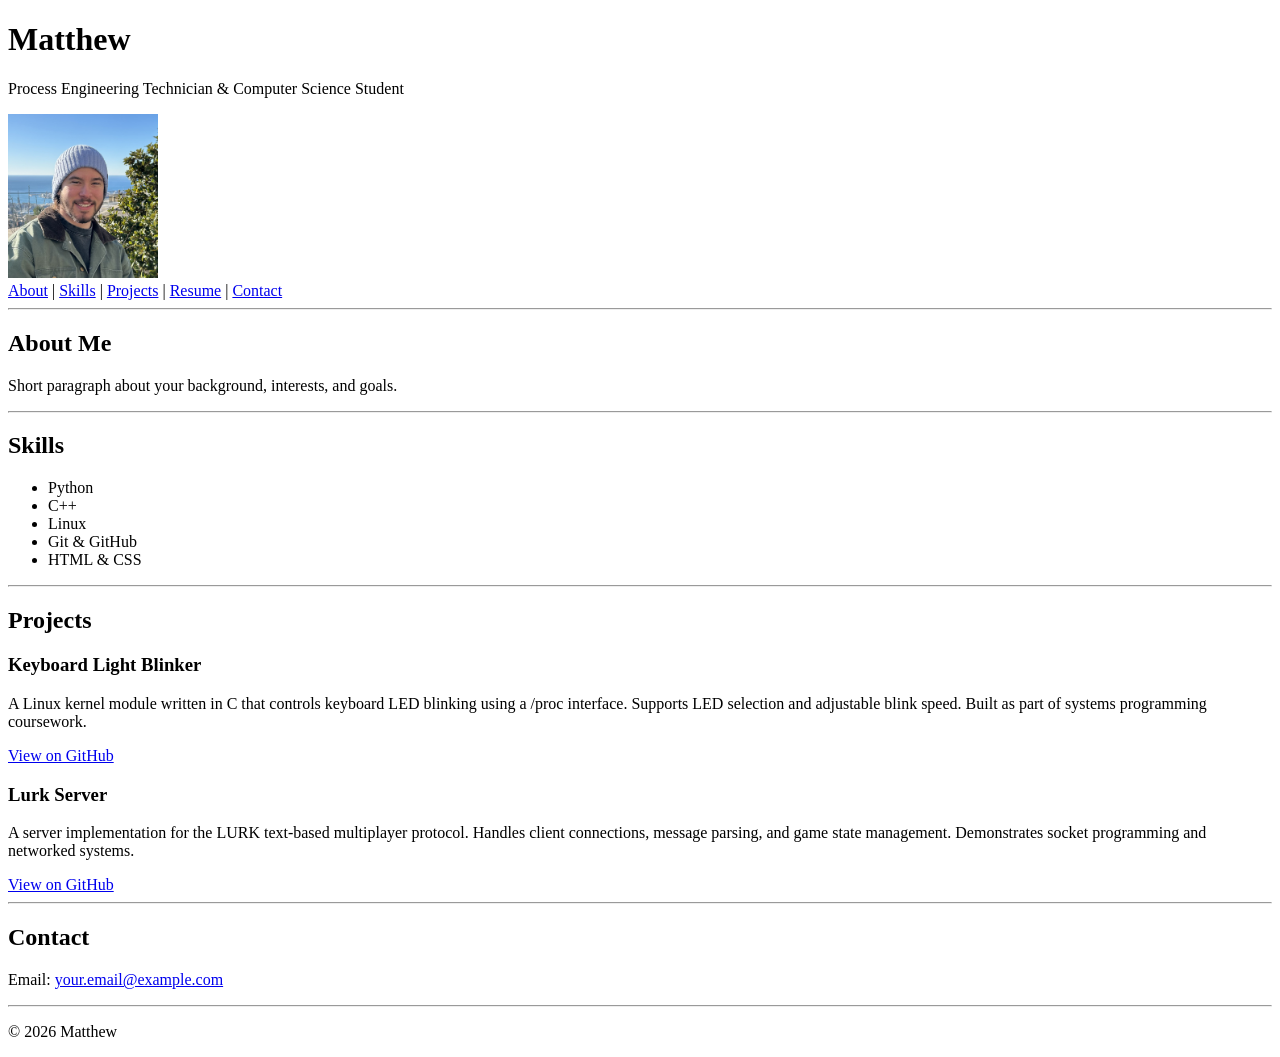
==== index.html @ 5e39e7f3 "Update index.html" ====
<!DOCTYPE html>
<html lang="en">
<head>
    <meta charset="UTF-8">
    <meta name="viewport" content="width=device-width, initial-scale=1.0">
    <title>Matthew's Portfolio</title>
</head>

<body>

    <!-- Header / Hero -->
    <h1>Matthew</h1>
    <p>Process Engineering Technician & Computer Science Student</p>
    <img src="assets/profile-photo.jpg" alt="Profile Photo" width="150">

    <!-- Navigation -->
    <nav>
        <a href="#about">About</a> |
        <a href="#skills">Skills</a> |
        <a href="#projects">Projects</a> |
        <a href="resume.html">Resume</a> |
        <a href="#contact">Contact</a>
    </nav>

    <hr>

    <!-- About Me -->
    <section id="about">
        <h2>About Me</h2>
        <p>Short paragraph about your background, interests, and goals.</p>
    </section>

    <hr>

    <!-- Skills -->
    <section id="skills">
        <h2>Skills</h2>
        <ul>
            <li>Python</li>
            <li>C++</li>
            <li>Linux</li>
            <li>Git & GitHub</li>
            <li>HTML & CSS</li>
        </ul>
    </section>

    <hr>

    <!-- Projects -->
<section id="projects">
    <h2>Projects</h2>

    <h3>Keyboard Light Blinker</h3>
    <p>
        A Linux kernel module written in C that controls keyboard LED blinking using a /proc interface.
        Supports LED selection and adjustable blink speed. Built as part of systems programming coursework.
    </p>
    <a href="https://github.com/MJOBrien1080/Keyboard-Light-Blinker" target="_blank">
        View on GitHub
    </a>

    <h3>Lurk Server</h3>
    <p>
        A server implementation for the LURK text-based multiplayer protocol. Handles client connections,
        message parsing, and game state management. Demonstrates socket programming and networked systems.
    </p>
    <a href="https://github.com/MJOBrien1080/Lurk-Server" target="_blank">
        View on GitHub
    </a>
</section>


    <hr>

    <!-- Contact -->
    <section id="contact">
        <h2>Contact</h2>
        <p>Email: <a href="mailto:mjobrien1080@students.lcstate.edu">your.email@example.com</a></p>
    </section>

    <hr>

    <!-- Footer -->
    <footer>
        <p>© 2026 Matthew</p>
    </footer>

</body>
</html>
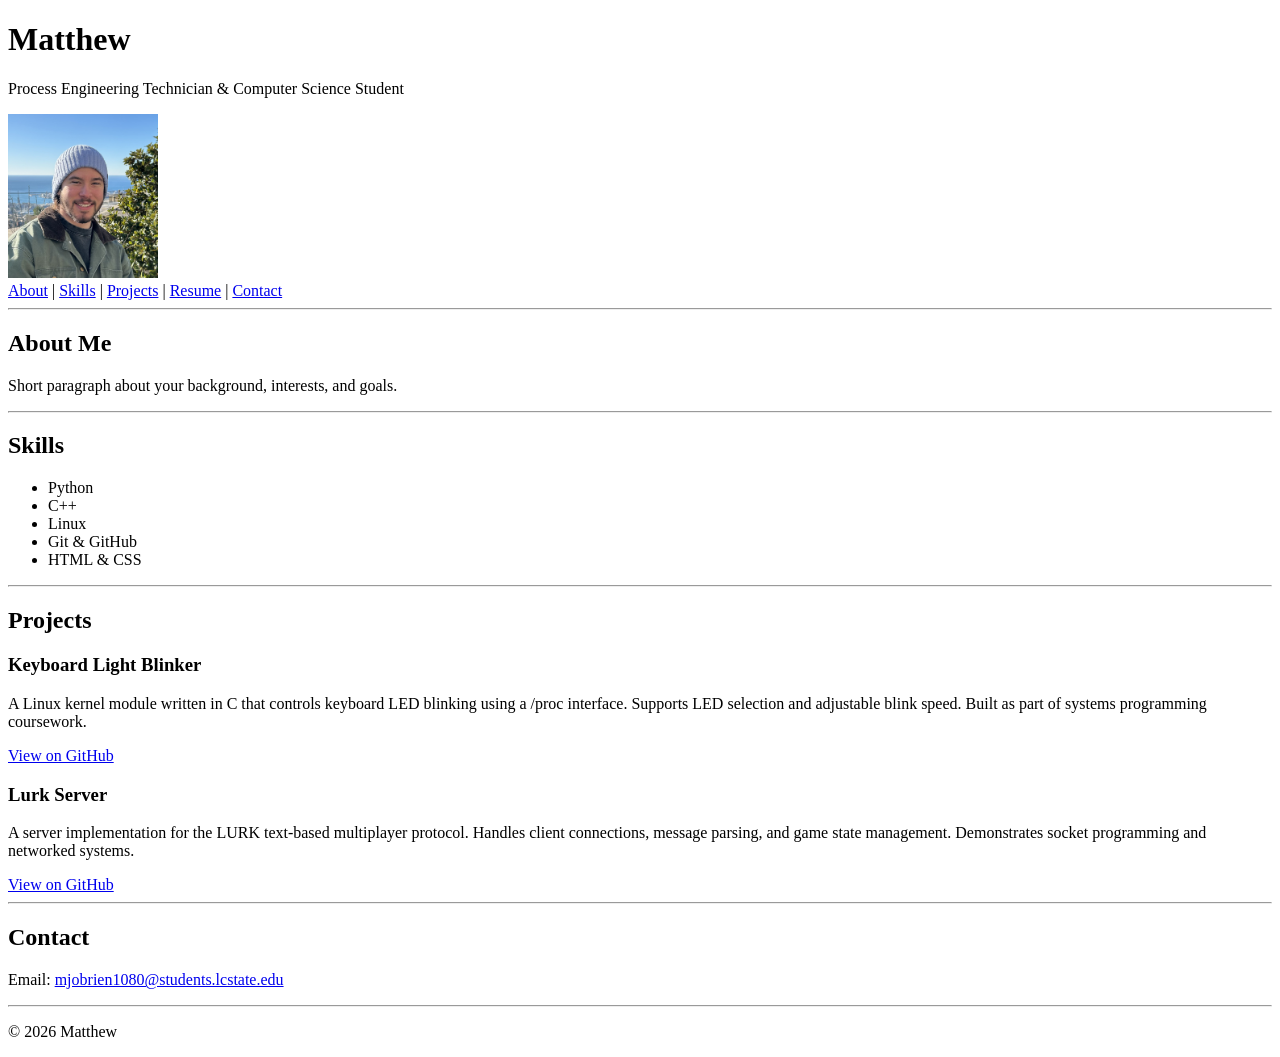
==== commit 51c1fb69: "Update index.html" ====
--- a/index.html
+++ b/index.html
@@ -75,7 +75,7 @@
     <!-- Contact -->
     <section id="contact">
         <h2>Contact</h2>
-        <p>Email: <a href="mailto:mjobrien1080@students.lcstate.edu">your.email@example.com</a></p>
+        <p>Email: <a href="mailto:mjobrien1080@students.lcstate.edu">mjobrien1080@students.lcstate.edu</a></p>
     </section>
 
     <hr>
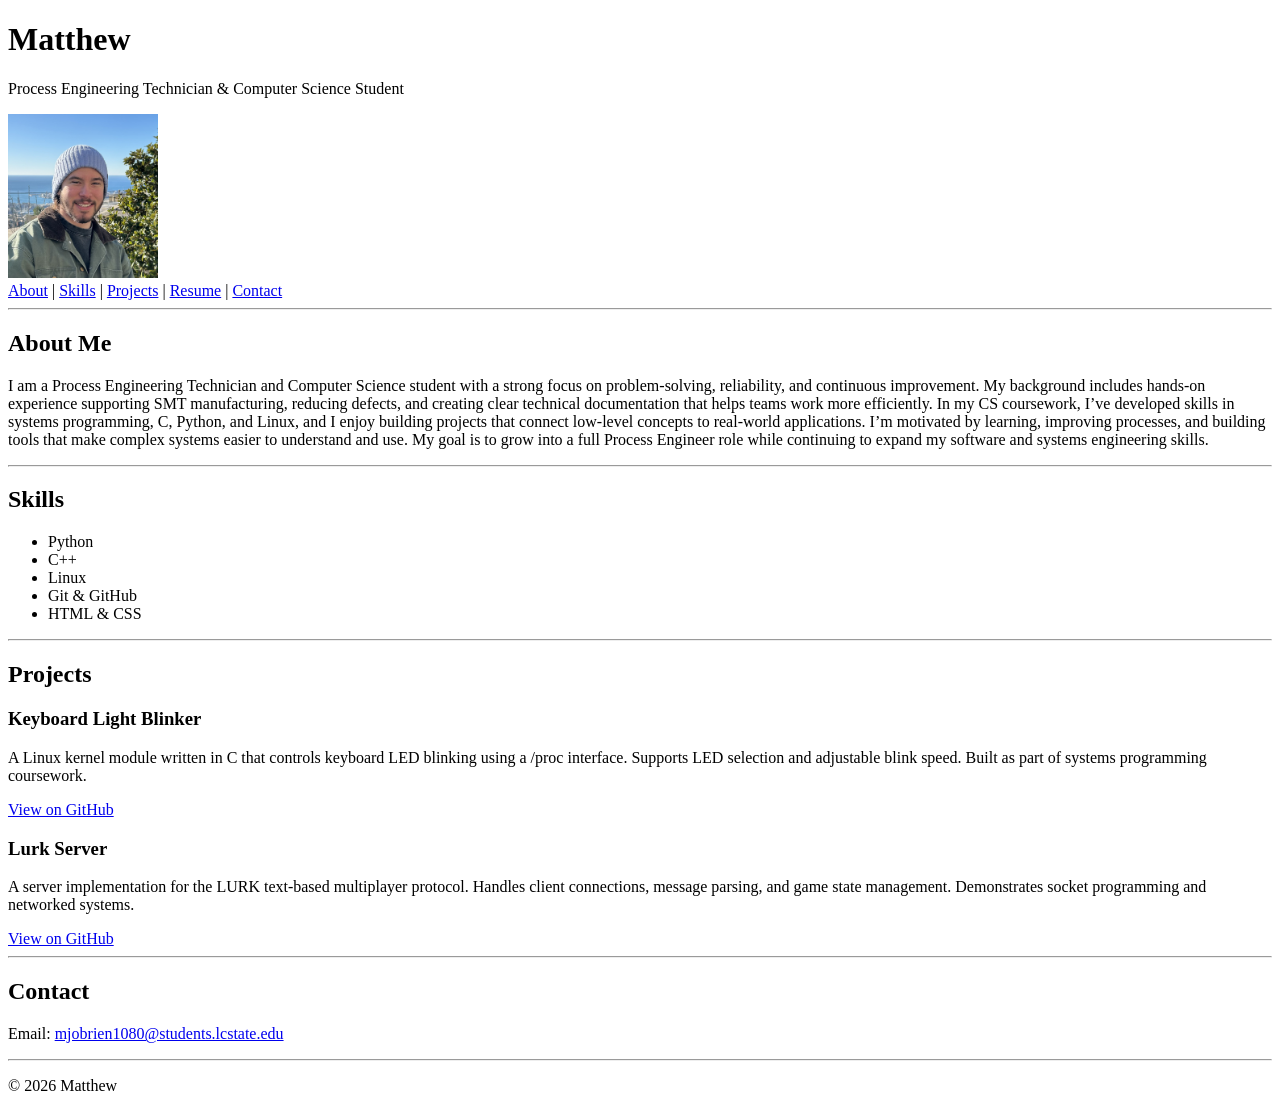
==== commit f03082dd: "Update index.html" ====
--- a/index.html
+++ b/index.html
@@ -27,7 +27,7 @@
     <!-- About Me -->
     <section id="about">
         <h2>About Me</h2>
-        <p>Short paragraph about your background, interests, and goals.</p>
+        <p>I am a Process Engineering Technician and Computer Science student with a strong focus on problem‑solving, reliability, and continuous improvement. My background includes hands‑on experience supporting SMT manufacturing, reducing defects, and creating clear technical documentation that helps teams work more efficiently. In my CS coursework, I’ve developed skills in systems programming, C, Python, and Linux, and I enjoy building projects that connect low‑level concepts to real‑world applications. I’m motivated by learning, improving processes, and building tools that make complex systems easier to understand and use. My goal is to grow into a full Process Engineer role while continuing to expand my software and systems engineering skills.</p>
     </section>
 
     <hr>
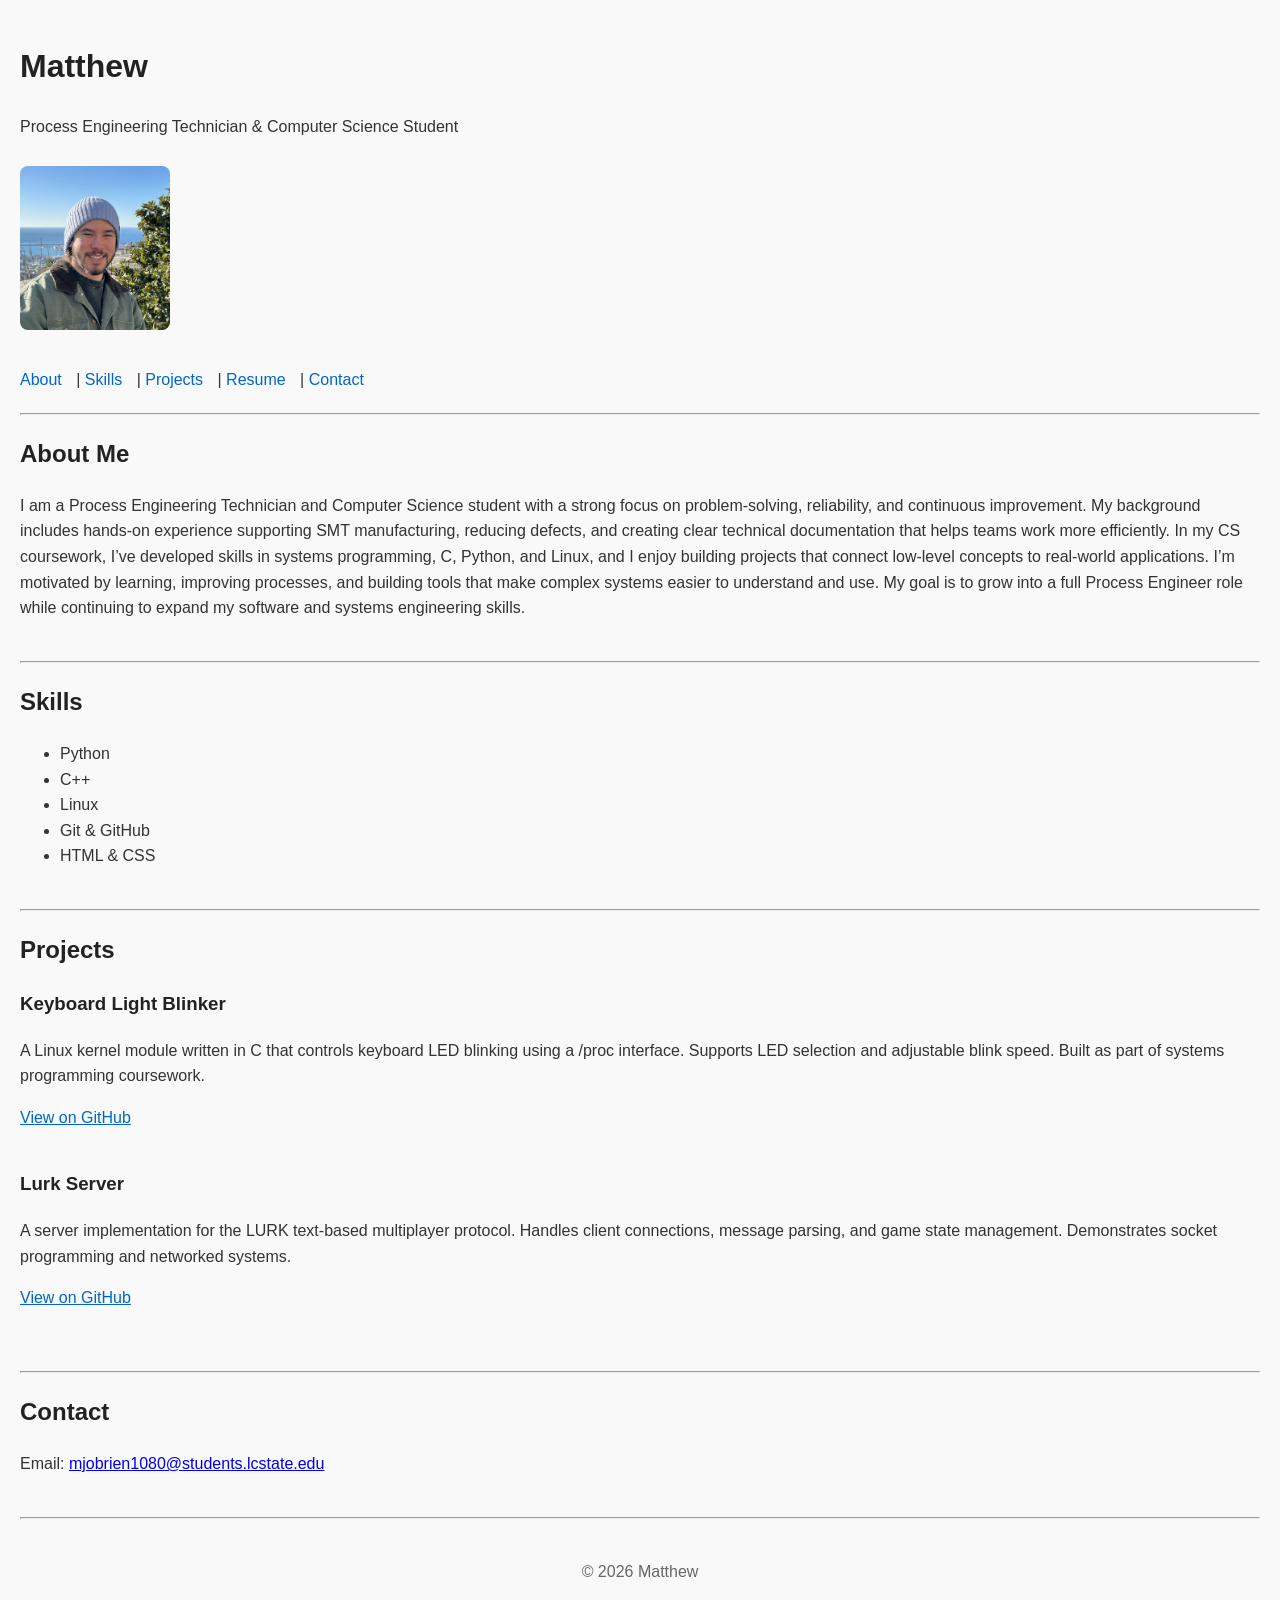
==== commit 6fbcfad4: "Update index.html" ====
--- a/index.html
+++ b/index.html
@@ -4,6 +4,7 @@
     <meta charset="UTF-8">
     <meta name="viewport" content="width=device-width, initial-scale=1.0">
     <title>Matthew's Portfolio</title>
+    <link rel="stylesheet" href="style.css">
 </head>
 
 <body>
@@ -27,7 +28,13 @@
     <!-- About Me -->
     <section id="about">
         <h2>About Me</h2>
-        <p>I am a Process Engineering Technician and Computer Science student with a strong focus on problem‑solving, reliability, and continuous improvement. My background includes hands‑on experience supporting SMT manufacturing, reducing defects, and creating clear technical documentation that helps teams work more efficiently. In my CS coursework, I’ve developed skills in systems programming, C, Python, and Linux, and I enjoy building projects that connect low‑level concepts to real‑world applications. I’m motivated by learning, improving processes, and building tools that make complex systems easier to understand and use. My goal is to grow into a full Process Engineer role while continuing to expand my software and systems engineering skills.</p>
+        <p>I am a Process Engineering Technician and Computer Science student with a strong focus on problem‑solving, reliability, 
+            and continuous improvement. My background includes hands‑on experience supporting SMT manufacturing, reducing defects, 
+            and creating clear technical documentation that helps teams work more efficiently. In my CS coursework, I’ve developed 
+            skills in systems programming, C, Python, and Linux, and I enjoy building projects that connect low‑level concepts to 
+            real‑world applications. I’m motivated by learning, improving processes, and building tools that make complex systems 
+            easier to understand and use. My goal is to grow into a full Process Engineer role while continuing to expand my software 
+            and systems engineering skills.</p>
     </section>
 
     <hr>
--- a/style.css
+++ b/style.css
@@ -0,0 +1,85 @@
+/* Basic Reset */
+body {
+    margin: 0;
+    padding: 20px;
+    font-family: Arial, Helvetica, sans-serif;
+    line-height: 1.6;
+    background-color: #f9f9f9;
+    color: #333;
+}
+
+/* Headings */
+h1, h2, h3 {
+    color: #222;
+}
+
+/* Navigation */
+nav {
+    margin: 20px 0;
+}
+
+nav a {
+    margin-right: 10px;
+    text-decoration: none;
+    color: #0066cc;
+}
+
+nav a:hover {
+    text-decoration: underline;
+}
+
+/* Profile Image */
+img {
+    border-radius: 8px;
+    margin: 10px 0;
+}
+
+/* Sections */
+section {
+    margin-bottom: 40px;
+}
+
+/* Projects */
+#projects a {
+    display: inline-block;
+    margin-bottom: 20px;
+    color: #0066cc;
+}
+
+/* Resume Page Button */
+button {
+    padding: 10px 15px;
+    background-color: #0066cc;
+    color: white;
+    border: none;
+    border-radius: 5px;
+    cursor: pointer;
+}
+
+button:hover {
+    background-color: #004999;
+}
+
+/* Footer */
+footer {
+    margin-top: 40px;
+    text-align: center;
+    color: #666;
+}
+
+/* Responsive Design */
+@media (max-width: 600px) {
+    body {
+        padding: 10px;
+    }
+
+    img {
+        width: 100%;
+        max-width: 200px;
+    }
+
+    nav a {
+        display: inline-block;
+        margin: 5px 5px;
+    }
+}
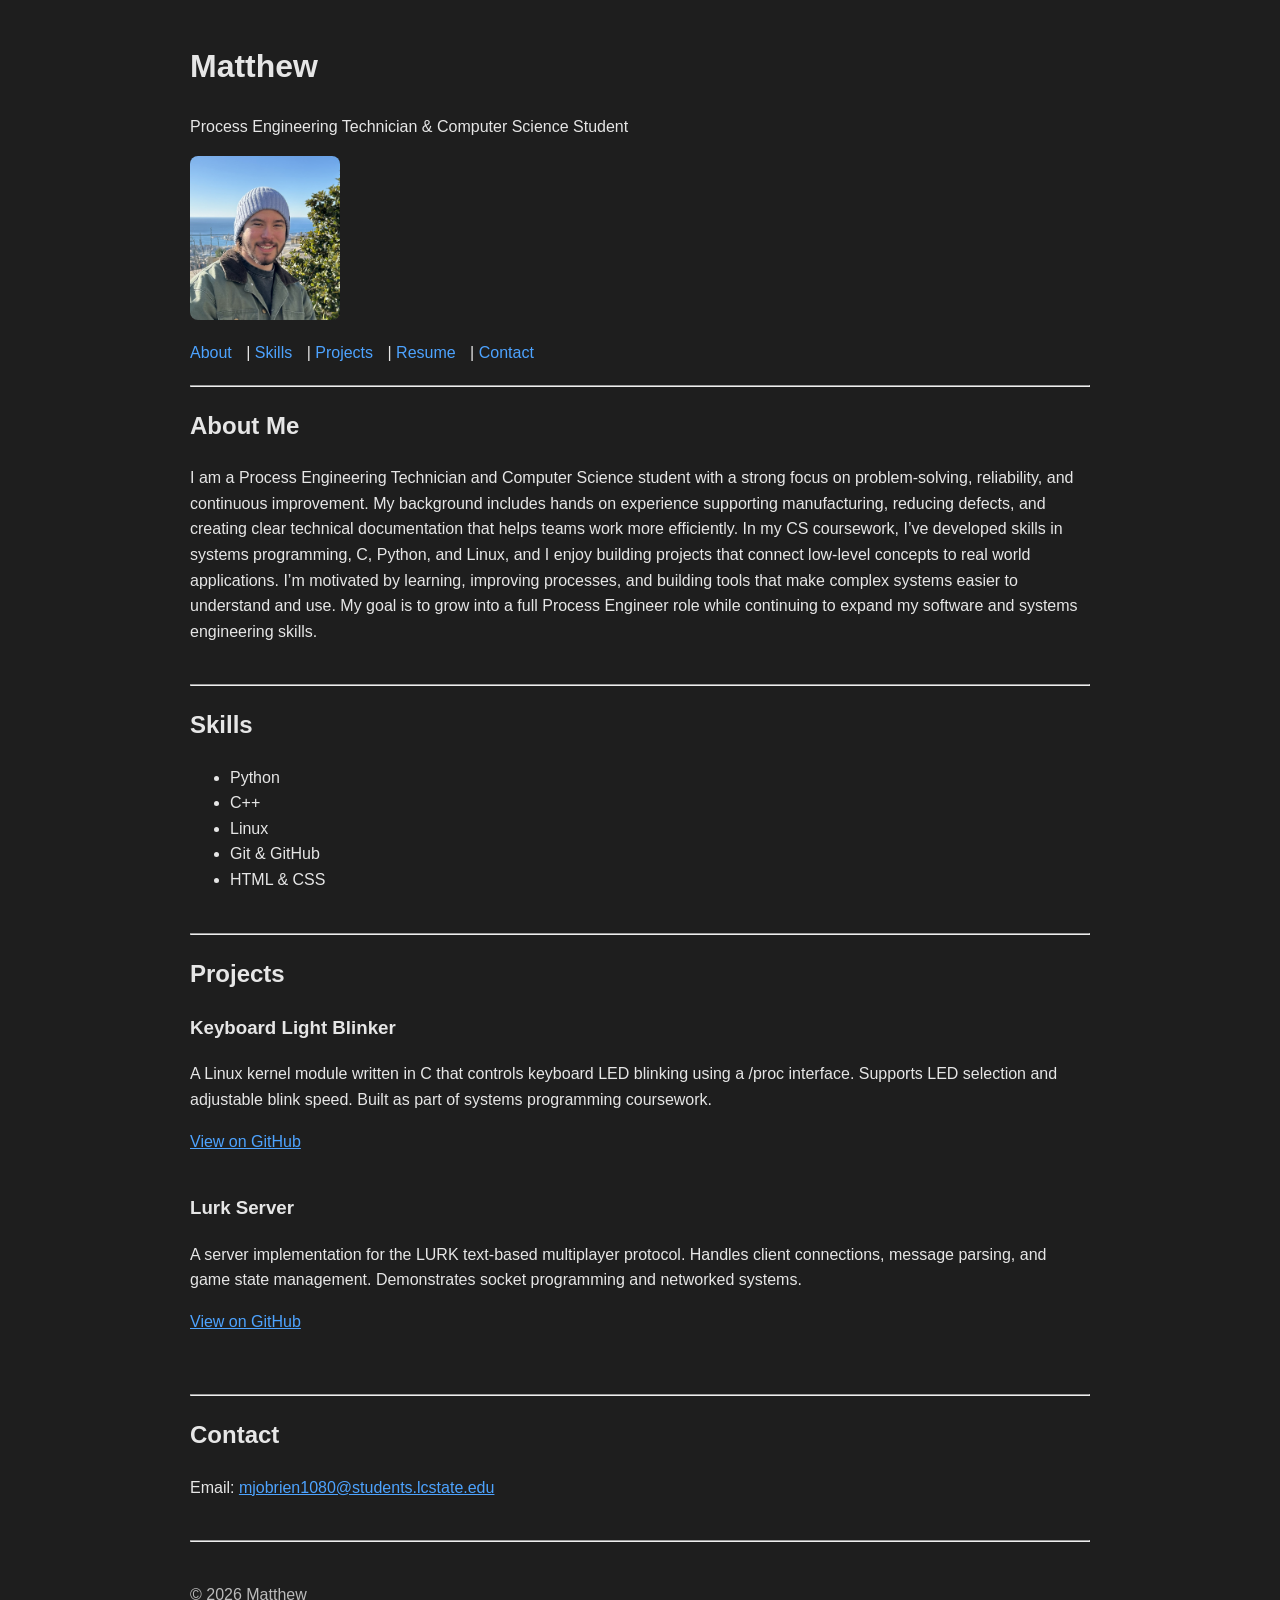
==== commit d2a7cf89: "Update index.html" ====
--- a/index.html
+++ b/index.html
@@ -29,10 +29,10 @@
     <section id="about">
         <h2>About Me</h2>
         <p>I am a Process Engineering Technician and Computer Science student with a strong focus on problem‑solving, reliability, 
-            and continuous improvement. My background includes hands‑on experience supporting SMT manufacturing, reducing defects, 
+            and continuous improvement. My background includes hands on experience supporting manufacturing, reducing defects, 
             and creating clear technical documentation that helps teams work more efficiently. In my CS coursework, I’ve developed 
             skills in systems programming, C, Python, and Linux, and I enjoy building projects that connect low‑level concepts to 
-            real‑world applications. I’m motivated by learning, improving processes, and building tools that make complex systems 
+            real world applications. I’m motivated by learning, improving processes, and building tools that make complex systems 
             easier to understand and use. My goal is to grow into a full Process Engineer role while continuing to expand my software 
             and systems engineering skills.</p>
     </section>
--- a/style.css
+++ b/style.css
@@ -1,16 +1,32 @@
 /* Basic Reset */
 body {
-    margin: 0;
+    max-width: 900px;
+    margin: auto;
     padding: 20px;
     font-family: Arial, Helvetica, sans-serif;
     line-height: 1.6;
-    background-color: #f9f9f9;
-    color: #333;
+    background-color: #1e1e1e;
+    color: #e6e6e6;
+}
+a {
+    color: #4da3ff;
+}
+
+a:hover {
+    text-decoration: underline;
+}
+
+/* Centered Hero Section */
+h1, p, img {
+    text-align: left;
+    display: block;
+    margin-left: auto;
+    margin-right: auto;
 }
 
 /* Headings */
 h1, h2, h3 {
-    color: #222;
+    color: #e6e6e6;
 }
 
 /* Navigation */
@@ -21,11 +37,16 @@
 nav a {
     margin-right: 10px;
     text-decoration: none;
-    color: #0066cc;
+    color: #4da3ff;
 }
 
 nav a:hover {
     text-decoration: underline;
+}
+
+/* Smooth Scrolling */
+html {
+    scroll-behavior: smooth;
 }
 
 /* Profile Image */
@@ -43,28 +64,28 @@
 #projects a {
     display: inline-block;
     margin-bottom: 20px;
-    color: #0066cc;
+    color: #4da3ff;
 }
 
 /* Resume Page Button */
 button {
     padding: 10px 15px;
-    background-color: #0066cc;
-    color: white;
+    background-color: #4da3ff;
+    color: #1e1e1e;
     border: none;
     border-radius: 5px;
     cursor: pointer;
 }
 
 button:hover {
-    background-color: #004999;
+    background-color: #1a82d1;
 }
 
 /* Footer */
 footer {
     margin-top: 40px;
     text-align: center;
-    color: #666;
+    color: #bbbbbb;
 }
 
 /* Responsive Design */
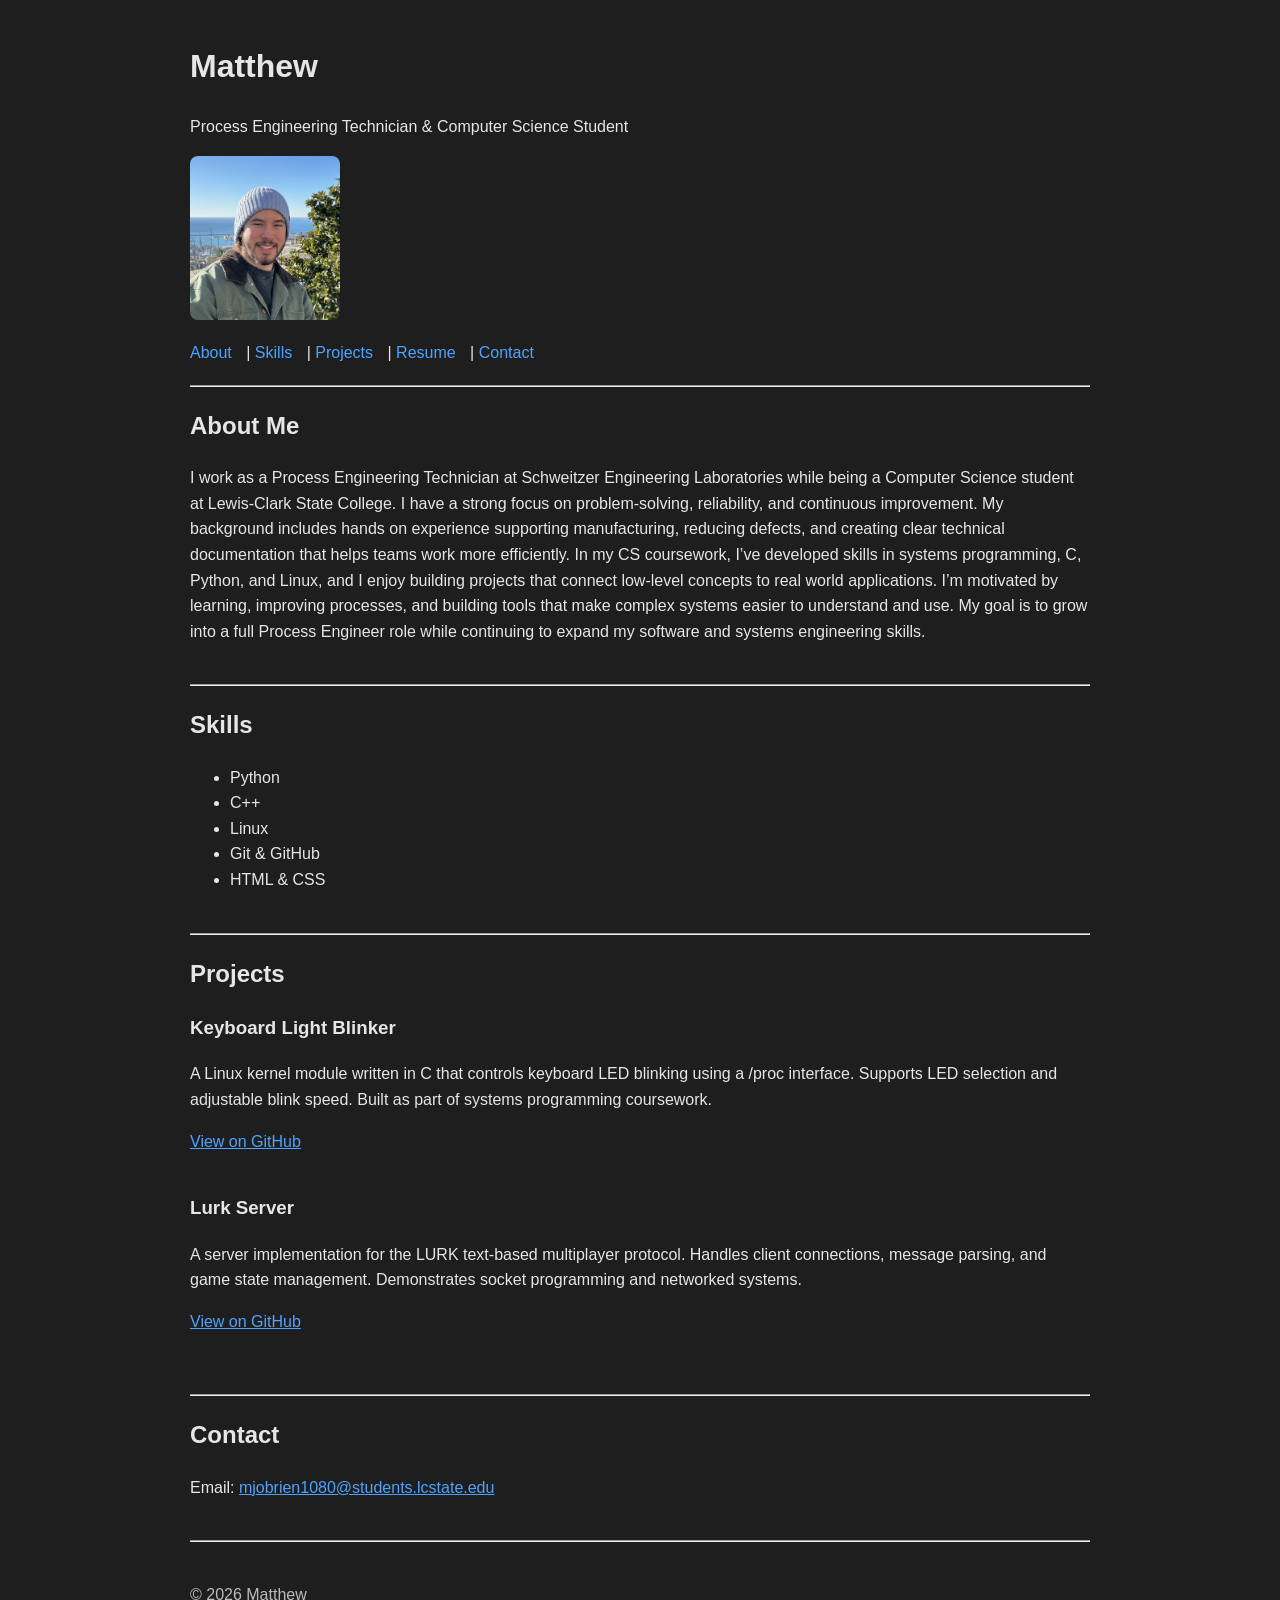
==== commit 5d441d90: "Update index.html" ====
--- a/index.html
+++ b/index.html
@@ -28,7 +28,7 @@
     <!-- About Me -->
     <section id="about">
         <h2>About Me</h2>
-        <p>I am a Process Engineering Technician and Computer Science student with a strong focus on problem‑solving, reliability, 
+        <p>I work as a Process Engineering Technician at Schweitzer Engineering Laboratories while being a Computer Science student at Lewis-Clark State College. I have a strong focus on problem‑solving, reliability, 
             and continuous improvement. My background includes hands on experience supporting manufacturing, reducing defects, 
             and creating clear technical documentation that helps teams work more efficiently. In my CS coursework, I’ve developed 
             skills in systems programming, C, Python, and Linux, and I enjoy building projects that connect low‑level concepts to 
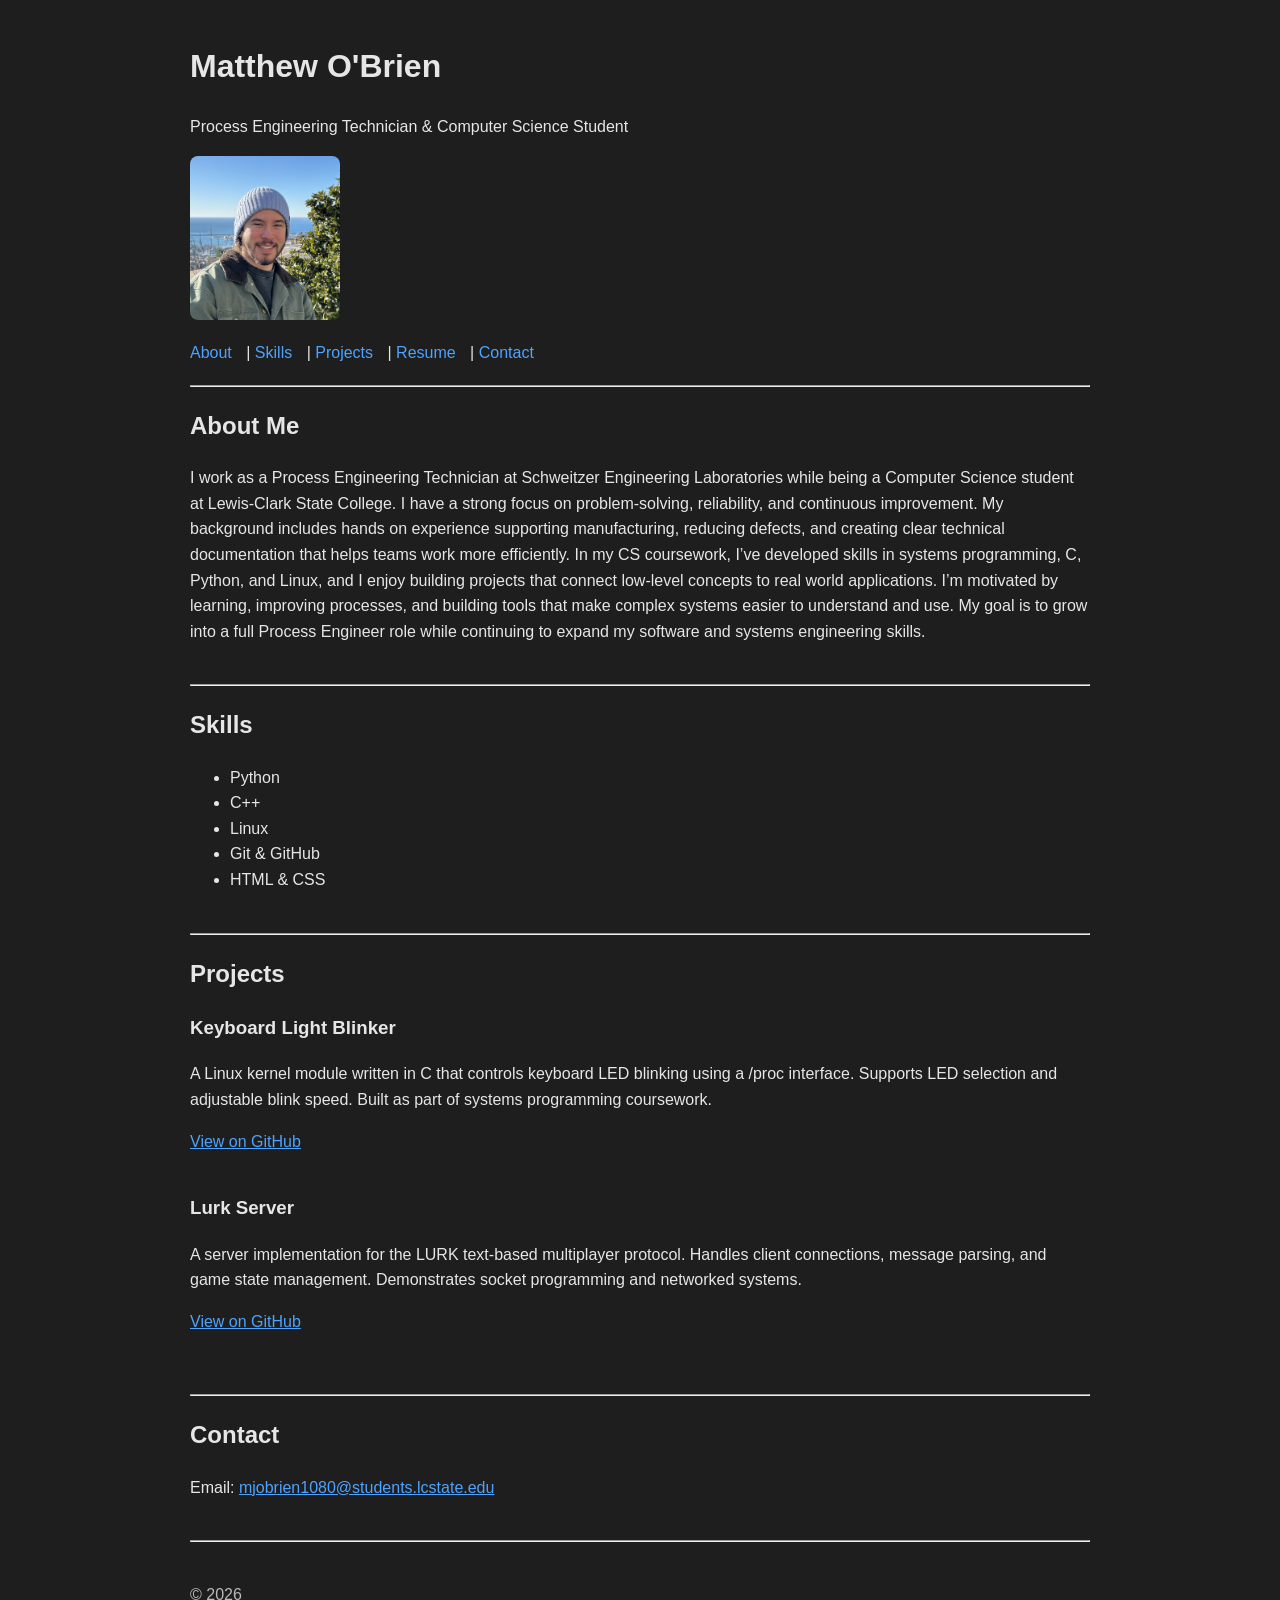
==== commit c1277332: "Update index.html" ====
--- a/index.html
+++ b/index.html
@@ -10,7 +10,7 @@
 <body>
 
     <!-- Header / Hero -->
-    <h1>Matthew</h1>
+    <h1>Matthew O'Brien</h1>
     <p>Process Engineering Technician & Computer Science Student</p>
     <img src="assets/profile-photo.jpg" alt="Profile Photo" width="150">
 
@@ -89,7 +89,7 @@
 
     <!-- Footer -->
     <footer>
-        <p>© 2026 Matthew</p>
+        <p>© 2026</p>
     </footer>
 
 </body>
